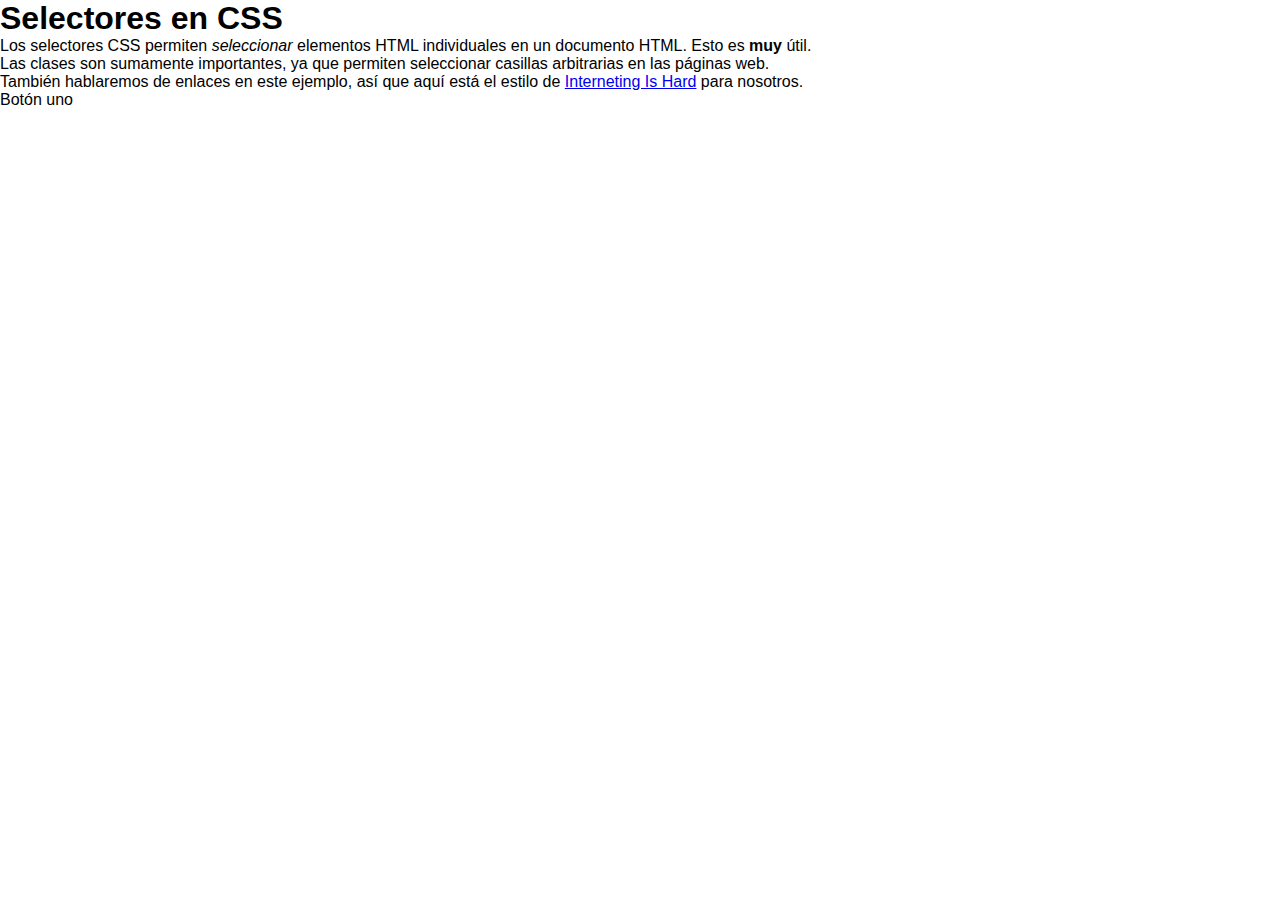
==== 05-css-selectors/index.html @ de10d1c4 "add files to css-selectors unit" ====
<!DOCTYPE html>
<html lang="es">

<head>
  <meta charset="UTF-8">
  <meta name="viewport" content="width=device-width, initial-scale=1.0">
  <title>Selectores en CSS</title>
  <link rel="stylesheet" href="style.css">
</head>

<body>
  <h1>Selectores en CSS</h1>
  <p>
    Los selectores CSS permiten <em>seleccionar</em> elementos HTML individuales en un documento HTML.
    Esto es <strong>muy</strong> útil.
  </p>
  <p>
    Las clases son sumamente importantes, ya que permiten seleccionar casillas arbitrarias en las páginas web.
  </p>
  <p>
    También hablaremos de enlaces en este ejemplo, así que aquí está el estilo de <a
      href='https://internetingishard.com'>Interneting Is Hard</a> para nosotros.
  </p>
  <div>Botón uno</div>
</body>

</html>
---- 05-css-selectors/style.css ----
/* Resetear estilos */
* {
  box-sizing: border-box;
  margin: 0;
  padding: 0;
}

body {
  font-family: 'Gill Sans', 'Gill Sans MT', Calibri, 'Trebuchet MS', sans-serif;
}
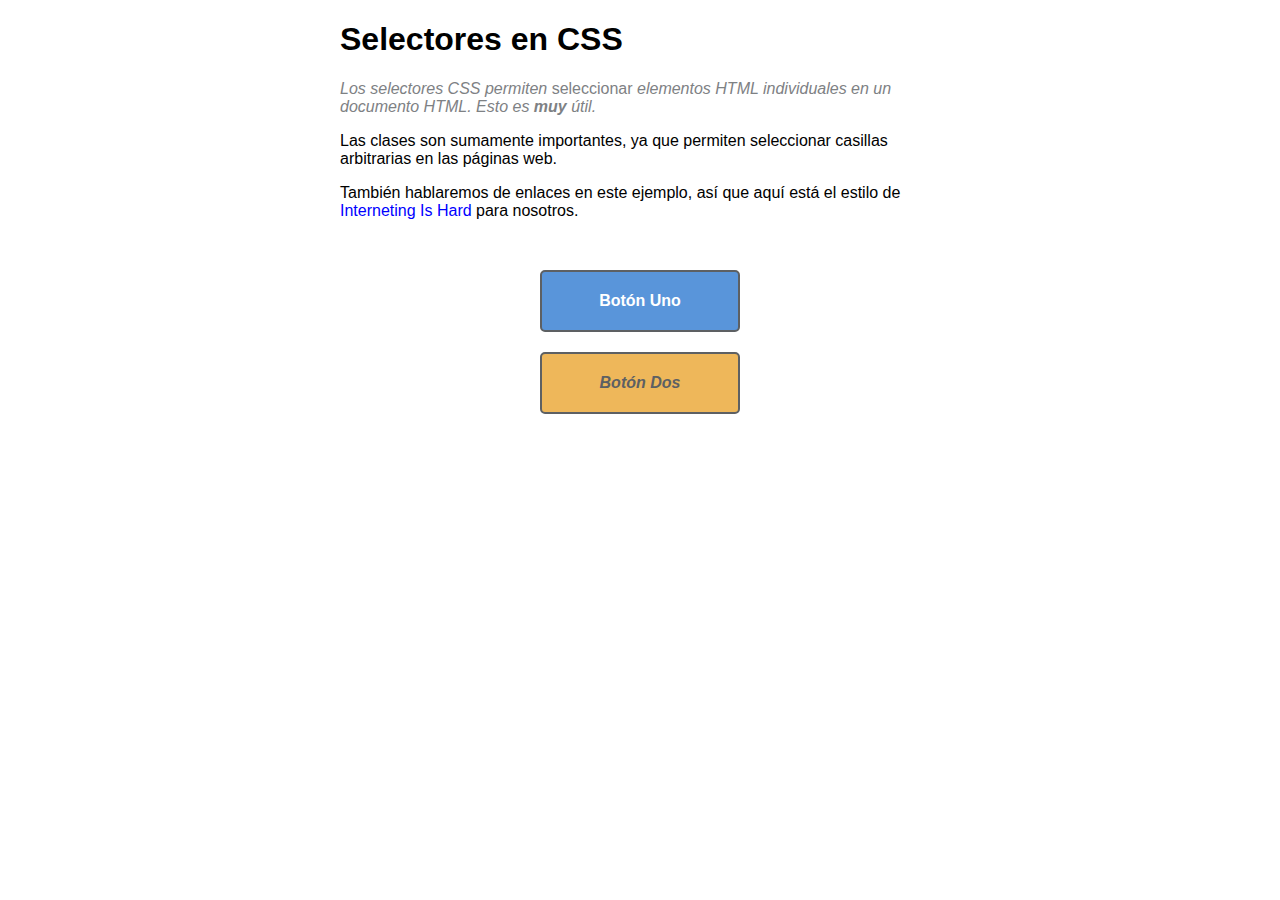
==== commit 9c318d53: "finish units css selectors" ====
--- a/05-css-selectors/index.html
+++ b/05-css-selectors/index.html
@@ -9,19 +9,22 @@
 </head>
 
 <body>
-  <h1>Selectores en CSS</h1>
-  <p>
-    Los selectores CSS permiten <em>seleccionar</em> elementos HTML individuales en un documento HTML.
-    Esto es <strong>muy</strong> útil.
-  </p>
-  <p>
-    Las clases son sumamente importantes, ya que permiten seleccionar casillas arbitrarias en las páginas web.
-  </p>
-  <p>
-    También hablaremos de enlaces en este ejemplo, así que aquí está el estilo de <a
-      href='https://internetingishard.com'>Interneting Is Hard</a> para nosotros.
-  </p>
-  <div>Botón uno</div>
+  <div class="page">
+    <h1>Selectores en CSS</h1>
+    <p class="synopsis">
+      Los selectores CSS permiten <em>seleccionar</em> elementos HTML individuales en un documento HTML.
+      Esto es <strong>muy</strong> útil.
+    </p>
+    <p>
+      Las clases son sumamente importantes, ya que permiten seleccionar casillas arbitrarias en las páginas web.
+    </p>
+    <p>
+      También hablaremos de enlaces en este ejemplo, así que aquí está el estilo de <a
+        href='https://internetingishard.com'>Interneting Is Hard</a> para nosotros.
+    </p>
+    <a href="#" class="button">Botón Uno</a>  
+    <a id="button-2" href="#" class="button call-to-action">Botón Dos</a>  
+  </div>
 </body>
 
 </html>--- a/05-css-selectors/style.css
+++ b/05-css-selectors/style.css
@@ -1,11 +1,101 @@
 /* Resetear estilos */
 * {
   box-sizing: border-box;
-  margin: 0;
-  padding: 0;
 }
 
 body {
   font-family: 'Gill Sans', 'Gill Sans MT', Calibri, 'Trebuchet MS', sans-serif;
 }
 
+.synopsis {
+  color: #7E8184;
+  font-style: italic;
+}
+
+.synopsis em {
+  font-style: normal;
+}
+
+.button:link,
+.button:visited {
+  display: block;
+  text-decoration: none;
+
+  color: #fff;
+  background-color: #5995DA;
+  font-weight: bold;
+  padding: 20px;
+  text-align: center;
+  border: 2px solid #5d6063;
+  border-radius: 5px;
+
+  width: 200px;
+  margin: 20px auto;
+}
+
+.button:hover,
+.button:hover:visited {
+  color: #fff;
+  background-color: #76aeed;
+}
+
+.button:active,
+.button:visited:active {
+  color:#fff;
+  background-color: #5995DA;
+}
+
+.call-to-action:link,
+.call-to-action:visited {
+  font-style: italic;
+  background-color: #eeb75a;
+}
+
+.call-to-action:hover,
+.call-to-action:visited:hover{
+  background-color: #F5CF8E;
+}
+
+.call-to-action:active,
+.call-to-action:visited:active {
+  background-color: #EEB75A;
+}
+
+.page {
+  width: 600px;
+  margin: 0 auto;
+}
+
+a:link{
+  color: blue;
+  text-decoration: none;
+}
+
+a:visited {
+  color: purple;
+}
+
+a:visited:hover {
+  color: orange;
+}
+
+a:visited:active {
+  color: red;
+}
+
+a:hover {
+  color: aqua;
+  text-decoration: underline;
+}
+
+a:active {
+  color: red;
+}
+
+p:last-of-type {
+  margin-bottom: 50px;
+}
+
+#button-2 {
+  color: #5d6063;
+}